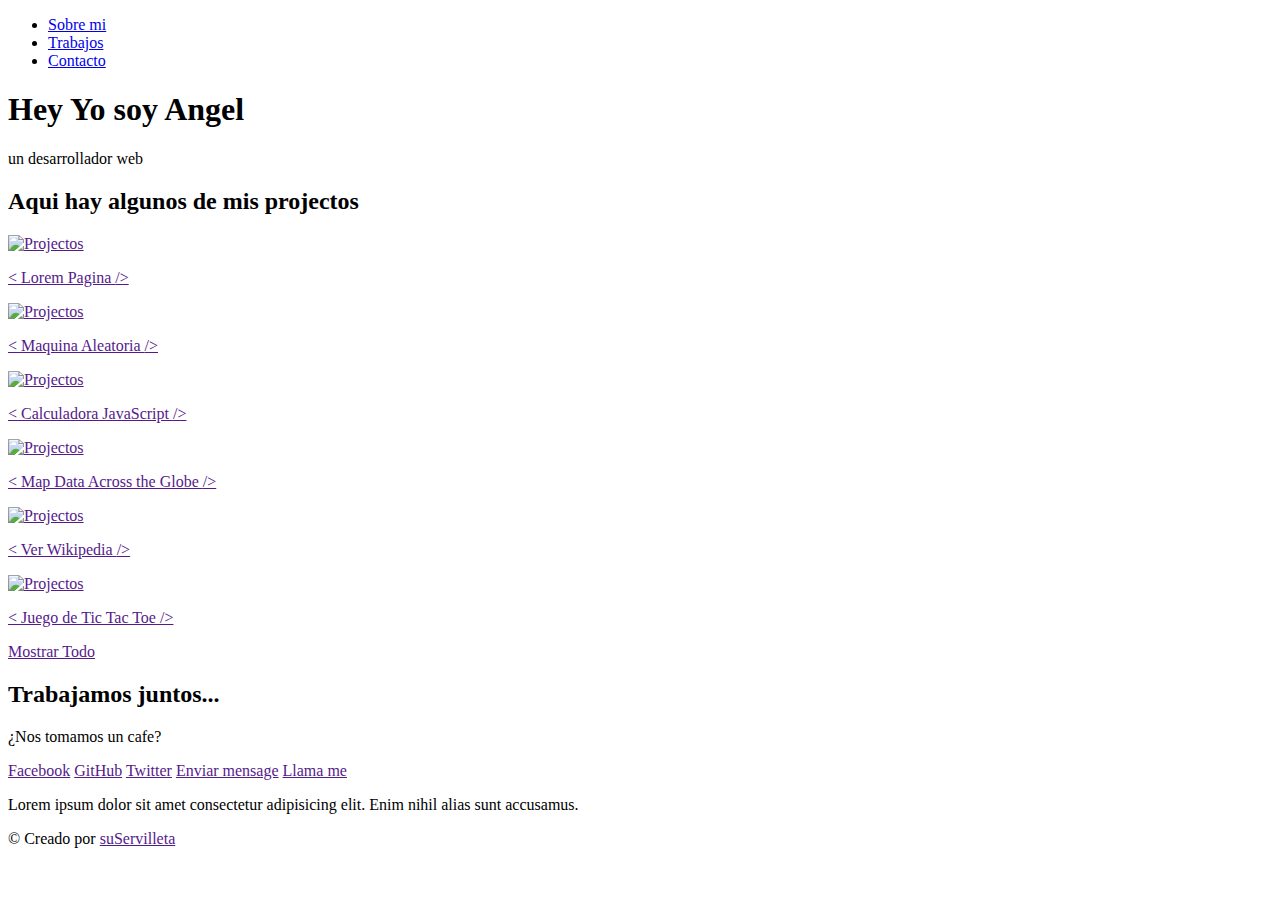
==== index.html @ f06c1827 "paso a mi portafolio" ====
<!DOCTYPE html>
<html lang="en">
  <head>
    <meta charset="UTF-8" />
    <meta name="viewport" content="width=device-width, initial-scale=1.0" />
    <link rel="stylesheet" href="styles.css" />
    <title>Document</title>
  </head>
  <body>
    <!-- PRIMER NAV -->

    <nav id="navbar" class="nav">
      <ul class="nav-list">
        <li>
          <a href="#bienvenidos">Sobre mi</a>
        </li>
        <li>
          <a href="#projectos">Trabajos</a>
        </li>
        <li>
          <a href="#contacto">Contacto</a>
        </li>
      </ul>
    </nav>

    <!-- FINAL NAV -->

    <!-- COMIENZO DE BIENVENIDOS -->

    <section id="welcome-section" class="welcome-section">
      <h1>Hey Yo soy Angel</h1>
      <p>un desarrollador web</p>
    </section>

    <!-- FINAL DE BIENVENIDOS -->

    <!-- COMIENZO DE PROJECTOS -->

    <section id="projects" class="projects-section">
      <h2 class="projectos-seccion-header">
        Aqui hay algunos de mis projectos
      </h2>

      <div class="projectos-grid">
        <a 
          href="" 
          target="_blank" 
          class="projectos project-tile"
        >
          <img 
            class="projectos-imagen" 
            src="" 
            alt="Projectos" 
          />
          <p class="projectos-titulo">
            <span class="code">&lt;</span>
            Lorem Pagina
            <span class="code">&#47;&gt;</span>
          </p>
        </a>
        <a 
          href="" 
          target="_blank" 
          class="projectos projectos-titulo"
        >
          <img 
          class="projectos-imagen" 
          src="" 
          alt="Projectos" 
        />
          <p class="projectos-titulo">
            <span class="code">&lt;</span>
            Maquina Aleatoria
            <span class="code">&#47;&gt;</span>
          </p>
        </a>
        <a 
          href="" 
          target="_blank" 
          class="projectos projectos-titulo"
        >
          <img 
            class="projectos-imagen" 
            src="" 
            alt="Projectos" 
          />
          <p class="projectos-titulo">
            <span class="code">&lt;</span>
            Calculadora JavaScript
            <span class="code">&#47;&gt;</span>
          </p>
        </a>
        <a 
          href="" 
          target="_blank" 
          class="projectos projectos-titulo"
        >
          <img 
            class="projectos-imagen" 
            src="" 
            alt="Projectos" 
          />
          <p class="projectos-titulo">
            <span class="code">&lt;</span>
            Map Data Across the Globe
            <span class="code">&#47;&gt;</span>
          </p>
        </a>
        <a 
          href="" 
          target="_blank" 
          class="projectos projectos-titulo"
        >
          <img 
            class="projectos-imagen" 
            src="" 
            alt="Projectos" 
          />
          <p class="projectos-titulo">
            <span class="code">&lt;</span>
            Ver Wikipedia
            <span class="code">&#47;&gt;</span>
          </p>
        </a>
        <a 
          href="" 
          target="_blank" 
          class="projectos projectos-titulo"
        >
          <img 
          class="projectos-imagen" 
          src="" 
          alt="Projectos" 
          />
          <p class="projectos-titulo">
            <span class="code">&lt;</span>
            Juego de Tic Tac Toe
            <span class="code">&#47;&gt;</span>
          </p>
        </a>
      </div>

      <a 
        href="" 
        class="btn btn-show-all" 
        target="_blank"
        >Mostrar Todo<i class="fas fa-chevron-right"></i
      ></a>
    </section>

    <!-- FINAL DE PROJECTOS -->

    <!-- COMIENZO DE CONTACTOS -->

    <section id="contacto" class="contacto-seccion">
      <div class="contacto-seccion-header">
        <h2>Trabajamos juntos...</h2>
        <p>¿Nos tomamos un cafe?</p>
      </div>
      <div class="contacto-links">
        <a 
          href="" 
          target="_blank" 
          class="btn contacto-detalles"
          ><i class="fab fa-facebook-square"></i> Facebook</a
        >
        <a
          id="profile-link" 
          href=""
          target="_blank"
          class="btn contacto-detalles"
          ><i class="fab fa-github"></i> GitHub</a
        >
        <a 
          href="" 
          target="_blank" 
          class="btn contacto-detalles"
          ><i class="fab fa-twitter"></i> Twitter</a
        >
        <a 
          href=""
          class="btn contact-details"
          ><i class="fas fa-at"></i>Enviar mensage</a
        >
        <a 
          href=""
          class="btn contact-details"
          ><i class="fas fa-mobile-alt"></i> Llama me</a
        >
      </div>
    </section>

    <!-- FINAL DE CONTACTOS -->

    <!-- INICIO DE FOOTEK -->

    <footer>
      <p>
        Lorem ipsum dolor sit amet consectetur adipisicing elit. 
        Enim nihil alias sunt accusamus.
      </p>
      <p>
        &copy; Creado por
        <a 
          href=""
          target="_blank"
          >suServilleta <i class="fab fa-free-code-camp"></i
        ></a>
      </p>
    </footer>

    <!-- FINAL DE FOOTER -->
  </body>
</html>
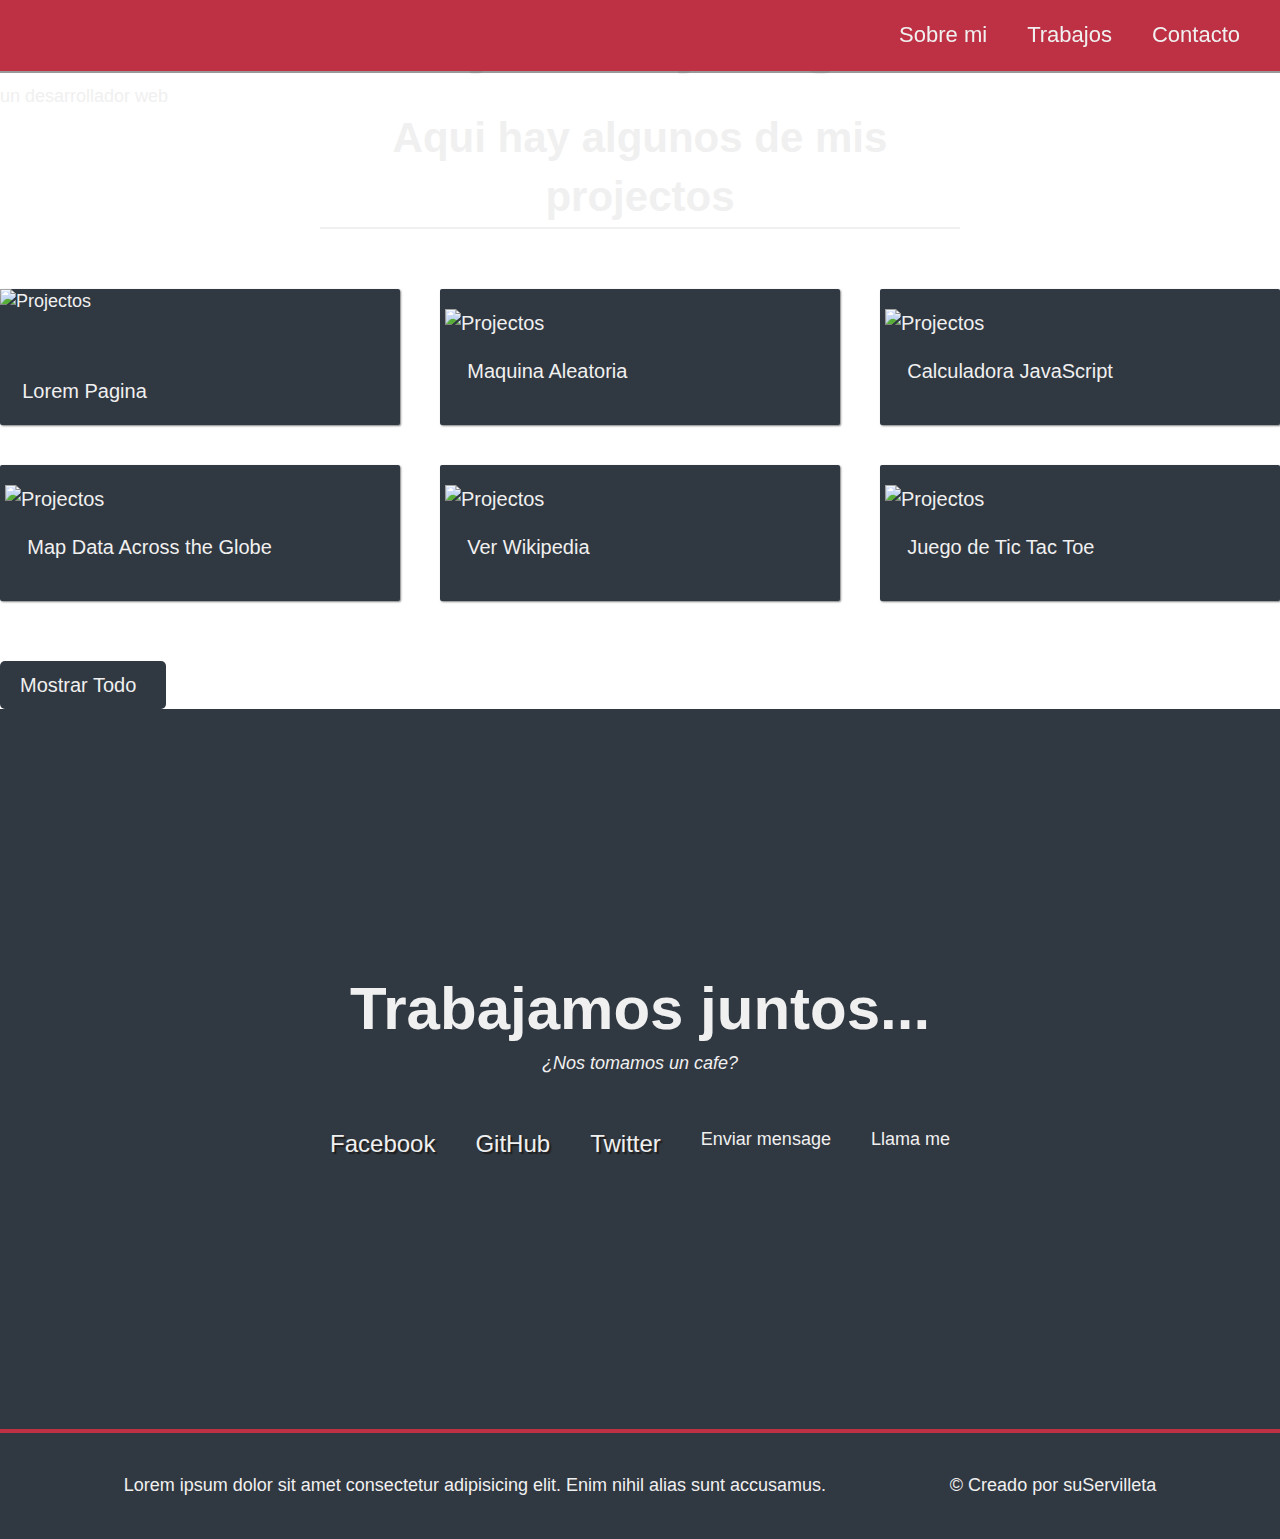
==== commit c01701bb: "Aprendo muy bien" ====
--- a/index.html
+++ b/index.html
@@ -12,7 +12,7 @@
     <nav id="navbar" class="nav">
       <ul class="nav-list">
         <li>
-          <a href="#bienvenidos">Sobre mi</a>
+          <a href="#welcome-seccion">Sobre mi</a>
         </li>
         <li>
           <a href="#projectos">Trabajos</a>
--- a/styles.css
+++ b/styles.css
@@ -0,0 +1,296 @@
+:root {
+  --color-blanco: #f0f0f0;
+  --color-rojo: #be3144;
+  --color-azul: #45567d;
+  --color-gris: #303841;
+}
+
+* {
+  margin: 0;
+  padding: 0;
+  box-sizing: border-box;
+}
+
+html {
+  font-size: 62.5%;
+  scroll-behavior: smooth;
+}
+
+@media (max-width: 75em) {
+  html {
+    font-size: 60%;
+  }
+}
+
+@media (max-width: 61.25em) {
+  html {
+    font-size: 58%;
+  }
+}
+
+@media (max-width: 28.75em) {
+  html {
+    font-size: 55%;
+  }
+}
+
+body {
+  font-family: sans-serif;
+  font-size: 18px;
+  font-weight: 400;
+  line-height: 1.4;
+  color: var(--color-blanco);
+}
+
+h1,
+h2 {
+  font-family: sans-serif;
+  font-weight: 700;
+  text-align: center;
+}
+
+h1 {
+  font-size: 6rem;
+}
+
+h2 {
+  font-size: 4.2rem;
+}
+
+ul {
+  list-style: none;
+}
+
+a {
+  text-decoration: none;
+  color: var(--color-blanco);
+}
+
+img {
+  display: block;
+  width: 100%;
+}
+
+/* NAV */
+
+.nav {
+  display: flex;
+  justify-content: flex-end;
+  position: fixed;
+  top: 0;
+  left: 0;
+  width: 100%;
+  background: var(--color-rojo);
+  box-shadow: 0 2px 0 rgba( 0, 0, 0, 0.4);
+  z-index: 10;
+}
+
+.nav-list {
+  display: flex;
+  margin-right: 2rem;
+}
+
+@media (max-width: 28.75em) {
+  .nav {
+    justify-content: center;
+  }
+
+  .nav-list {
+    margin: 0 1rem;
+  }
+}
+
+.nav-list a {
+  display: block;
+  font-size: 2.2rem;
+  padding: 2rem;
+}
+
+.nav-list a:hover {
+  background: var(--color-azul);
+}
+
+/* SECCION BIENVENIDOS */
+
+.bienvenidos {
+  display: flex;
+  flex-direction: column;
+  justify-content: center;
+  align-items: center;
+  width: 100%;
+  height: 100vh;
+  background-color: black;
+  background-image: linear-gradient(62deg, #3a3d40 0%, #181719 100%,);
+}
+
+.bienvenidos p {
+  font-size: 3rem;
+  font-weight: 200;
+  font-style: italic;
+  color: var(--color-rojo);
+}
+
+.projectos-seccion {
+  text-align: center;
+  padding: 10rem;
+  background: var(--color-azul);
+}
+
+.projectos-seccion-header {
+  max-width: 640px;
+  margin: 0 auto 6rem auto;
+  border-bottom: 0.2rem solid var(--color-blanco);
+}
+
+@media (max-width: 28.75em) {
+  .projectos-seccion-header {
+    font-size: 4rem;
+  }
+}
+
+.projectos-grid {
+  display: grid;
+  grid-template-columns: repeat(auto-fit, minmax(320px, 1fr));
+  grid-gap: 4rem;
+  width: 100%;
+  max-width: 1280px;
+  margin: 0 auto;
+  margin-bottom: 6rem;
+}
+
+@media (max-width: 30.625em) {
+  .projectos-seccion {
+    padding: 6rem 1rem;
+  }
+
+  .projectos-grid {
+    grid-template-columns: 1fr;
+  }
+}
+
+.projectos {
+  background: var(--color-gris);
+  box-shadow: 1px 1px 2px rgba( 0, 0, 0, 0.5);
+  border-radius: 2px;
+}
+
+.code {
+  color: var(--color-gris);
+  transition: color 0.3s ease-in-out;
+}
+
+.projectos:hover .code {
+  color: #ff7f50;
+}
+
+.projectos-imagen {
+  height: calc(100% - 6.8rem);
+  width: 100%;
+  object-fit: cover;
+}
+
+.projectos-titulo {
+  font-size: 2rem;
+  padding: 2rem 0.5rem;
+}
+
+.btn {
+  display: inline-block;
+  padding: 1rem 2rem;
+  border-radius: 5px;
+}
+
+.btn-show-all {
+  font-size: 2rem;
+  background: var(--color-gris);
+  transition: background 0.3s ease-in-out;
+  transition: color 0.3s ease-in-out;
+}
+
+.btn-show-all:hover {
+  background: var(--color-rojo);
+  color: #181719;
+}
+
+.btn-show-all:hover i {
+  transform: translateX(2px);
+}
+
+.btn-show-all i {
+  margin-left: 10px;
+  transform: translateX(0);
+  transition: transform 0.3s ease-in-out;
+}
+
+/* SECCION CONTACTO */
+
+.contacto-seccion {
+  display: flex;
+  flex-direction: column;
+  justify-content: center;
+  align-items: center;
+  text-align: center;
+  width: 100%;
+  height: 80vh;
+  padding: 0 2rem;
+  background: var(--color-gris);
+}
+
+.contacto-seccion-header h2 {
+  font-size: 6rem;
+}
+
+@media (max-width: 28.75em) {
+  .contacto-seccion-header h2 {
+    font-size: 4rem;
+  }
+}
+
+.contacto-seccion-header p {
+  font-style: italic;
+}
+
+.contacto-links {
+  display: flex;
+  justify-content: center;
+  width: 100%;
+  max-width: 980px;
+  margin-top: 4rem;
+  flex-wrap: wrap;
+}
+
+.contacto-detalles {
+  font-size: 2.4rem;
+  text-shadow: 2px 2px 1px #1f1f1f;
+  transition: transform 0.3s ease-in-out;
+}
+
+.contacto-detalles:hover {
+  transform: translateY(-8px);
+}
+
+/* FOOTER */
+
+footer {
+  font-weight: 300;
+  display: flex;
+  justify-content: space-evenly;
+  padding: 2rem;
+  background: var(--color-gris);
+  border-top: 4px solid var(--color-rojo);
+}
+
+footer p {
+  margin: 2rem;
+}
+
+footer i {
+  vertical-align: middle;
+}
+
+@media (max-width: 28.75em) {
+  footer {
+    flex-direction: column;
+    text-align: center;
+  }
+}
